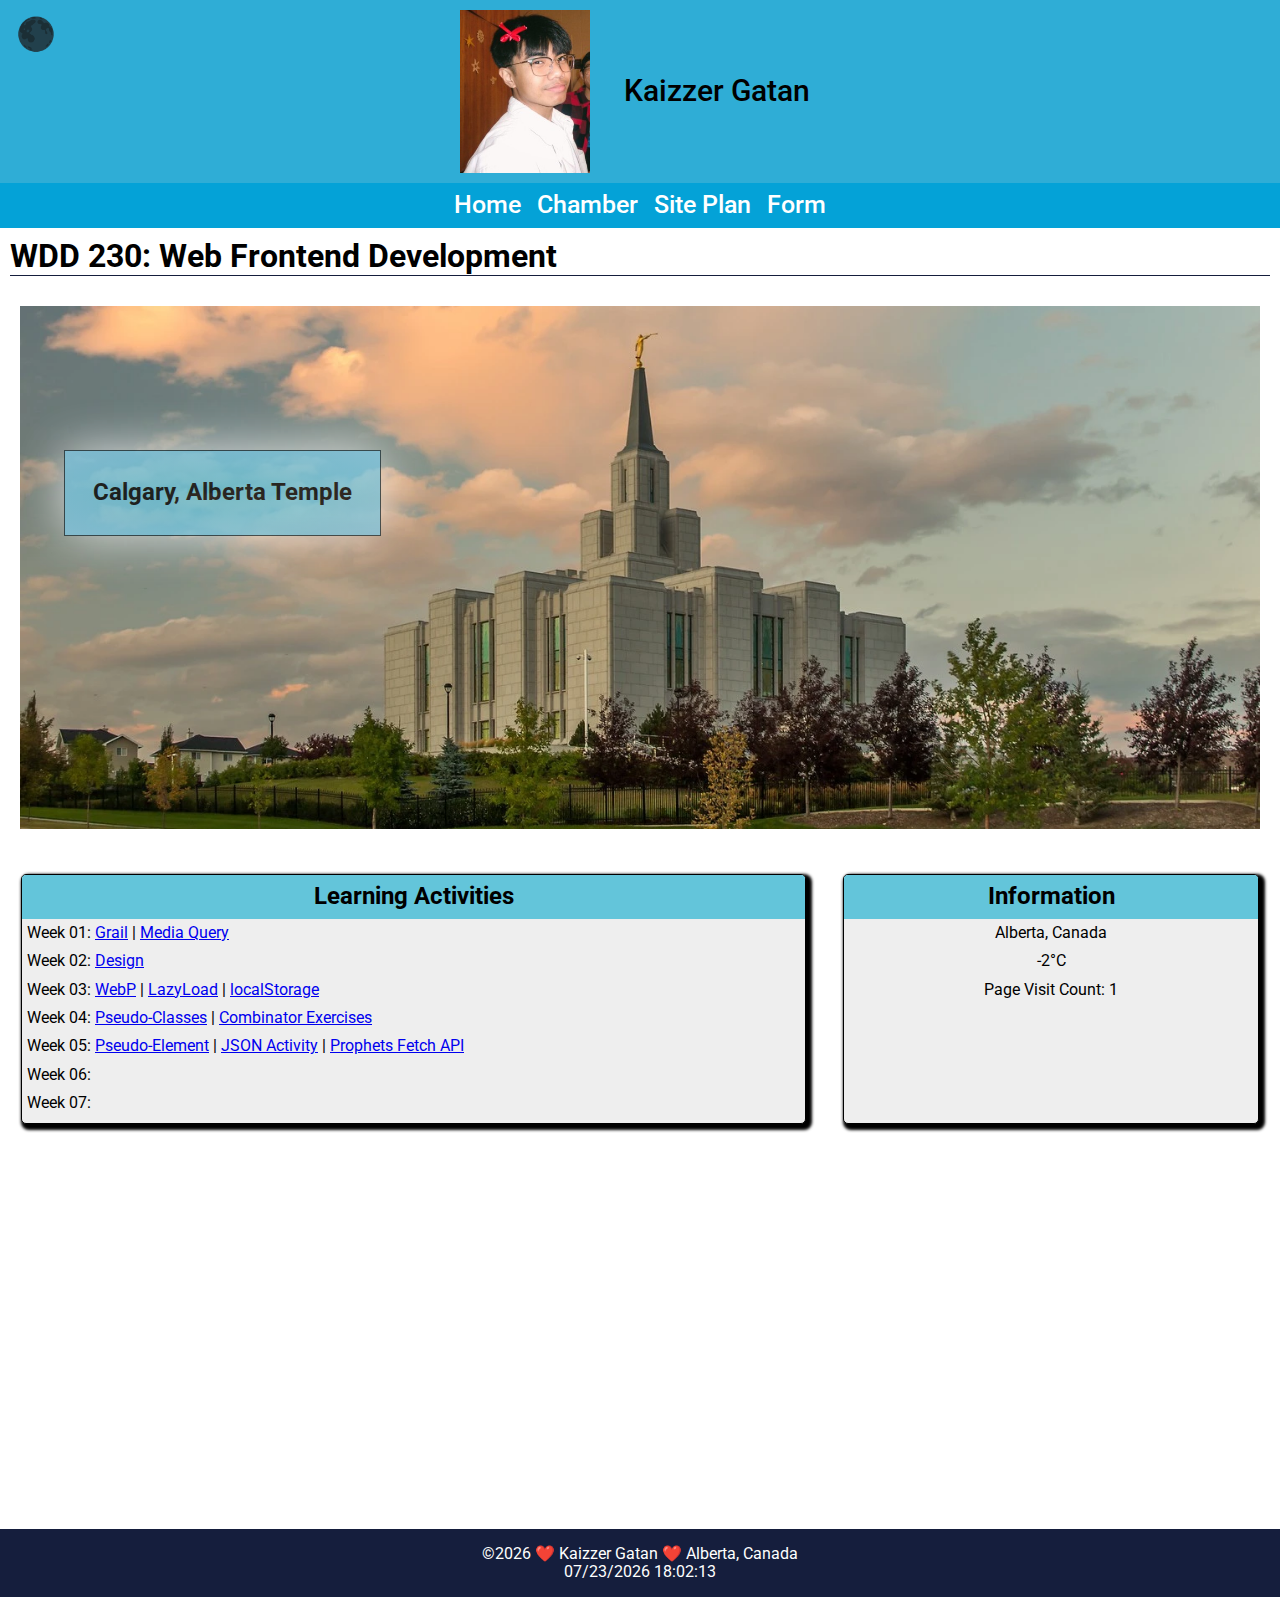
==== index.html @ c147757e "Week 5 Activities" ====
<!DOCTYPE html>
<html lang="en">
<head>
    <meta charset="UTF-8">
    <meta name="viewport" content="width=device-width, initial-scale=1.0">
    <title>Kaizzer Gatan - WDD 230 - Web Frontend Development</title>
    <meta name="description" content="WDD 230 - Web Frontend Development for Course Assignment Portal with Introduction and Home Page.">
    <meta name="author" content="Kaizzer Gatan">
    <link rel="preconnect" href="https://fonts.googleapis.com">
    <link rel="preconnect" href="https://fonts.gstatic.com" crossorigin>
    <link href="https://fonts.googleapis.com/css2?family=Roboto:ital,wght@0,100;0,300;0,400;0,500;0,700;0,900;1,100;1,300;1,400;1,500;1,700;1,900&display=swap" rel="stylesheet">
    <link rel="stylesheet" href="styles/normalize.css">
    <link rel="stylesheet" href="styles/base.css">
    <link rel="stylesheet" href="styles/larger.css">
    <script src="scripts/homePage.js" defer></script>
    <link rel="icon" href="favicon.ico">
    <meta property="og:title" content="Kaizzer Gatan - WDD 230 - Web Frontend Development" />
    <meta property="og:type" content="website" />
    <meta property="og:url" content="https://kaizzerr.github.io/wdd230/" />
    <meta property="og:image" content="https://cdn.sanity.io/images/st5jjmvx/production/eb2c3cacc3318171004d5115bbb45f1ea970032f-2400x1078.jpg?w=1920&q=77&fit=max&auto=format" />
</head>

<body>
    <div id="mode">
        🌑
    </div>

    <header>
        <img src="images/kaizzer.jpg" alt="Kaizzer Gatan">
        <span>Kaizzer Gatan</span>
        <button class="hamburger" aria-label="Burger for navigation"></button>
        <nav class="burger">
            <ul>
                <li><a href="#">Home</a></li>
                <li><a href="chamber/index.html">Chamber</a></li>
                <li><a href="#">Site Plan</a></li>
                <li><a href="form.html">Form</a></li>
            </ul>
        </nav>
    </header>

    <main>
        <h1>WDD 230: Web Frontend Development</h1>
        <div class="hero">
            <picture>
                <source srcset="images/calgary-temple-hero-small.webp" media="(max-width: 600px)">
                <source srcset="images/calgary-temple-hero-medium.webp" media="(max-width: 1200px)">
                <img src="images/calgary-temple-hero-large.webp" alt="Calgary Temple Hero Large">
            </picture>
        </div>

        <div class="herolabel">
            <p>Calgary, Alberta Temple</p>
        </div>

        <div class="card">
            <section class="card1">
                <h2>Learning Activities</h2>
                <ul>
                    <li>Week 01: <a href="week01/holygrail.html">Grail</a> | <a href="week01/media-query.html">Media Query</a></li>
                    <li>Week 02: <a href="week02/design.html">Design</a></li>
                    <li>Week 03: <a href="week03/images/landscape.webp">WebP</a> |
                    <a href="week03/lazyload.html">LazyLoad</a> |
                    <a href="week03/bom.html">localStorage</a></li>
                    <li>Week 04: <a href="https://codepen.io/kaizzerr/pen/RNwBwZp">Pseudo-Classes</a> |
                    <a href="week04/images/combinator.webp">Combinator Exercises</a></li>
                    <li>Week 05: <a href="https://codepen.io/kaizzerr/pen/raNQoNq">Pseudo-Element</a> | 
                    <a href="week05/new-ward-members.json">JSON Activity</a> |
                    <a href="week05/prophets.html">Prophets Fetch API</a></li>
                    <li>Week 06: <a href=""></a></li>
                    <li>Week 07: <a href=""></a></li>
                </ul>
            </section>
            <section class="card2">
                <h2>Information</h2>
                    <p>Alberta, Canada</p>
                    <p>-2°C</p>
                    <p>Page Visit Count: <span id="pageVisits"></span></p>
            </section>
        </div>

        <div class="map">
            <iframe src="https://www.google.com/maps/embed?pb=!1m14!1m12!1m3!1d177103.9263563247!2d-114.08572180333955!3d51.055021557839936!2m3!1f0!2f0!3f0!3m2!1i1024!2i768!4f13.1!5e0!3m2!1sen!2sca!4v1742437372780!5m2!1sen!2sca" width="600" height="450" style="border:0;" allowfullscreen="" loading="lazy" referrerpolicy="no-referrer-when-downgrade"></iframe>
        </div>
    </main>
    <footer>
        <p>©<span id="currentyear"></span> ❤️ Kaizzer Gatan ❤️ Alberta, Canada</p>
        <p id="lastModified"></p>
    </footer>
</body>
</html>
---- styles/base.css ----
* {
    margin: 0;
    padding: 0;
    box-sizing: border-box;
}

body {
    font-family: 'Roboto', sans-serif;
}

header {
    align-items: center;
    text-align: center;
    background-color: #2fadd6;
}

header img {
    width: 150px;
    height: auto;
    padding: 10px;
}

header span {
    font-size: 30px;
    font-weight: 500;
    padding: 20px;
}

header img, header span {
    display: inline-block;
    vertical-align: middle;
}

nav {
    display: flex;
    background-color: #04A2D7;
    padding: 5px;
}

nav a {
    display: flex;
    padding: 10px;
    text-decoration: none;
    font-size: 25px;
    font-weight: 500;
    color: black;
}

nav ul {
    list-style: none;
}

nav ul li a:hover {
    background-color: lightblue;
    color: #333;
}

main h1 {
    margin: 10px;
    border-bottom: 1px solid #151e3d;
}

#mode {
    position: absolute;
    top: 1rem;
    left: 1rem;
    font-size: 3rem;
    cursor: pointer;
    font-size: 2rem;
}

.burger {
    display: flex;
    flex-direction: row;
    justify-content: center;
    list-style-type: none;
    padding: 0;
    margin: 0;
}

.burger a {
    color: white;
    padding: 8px;
}

.burger a:hover {
    background-color: #ddd;
    color: #333;
}

@media (max-width: 840px) {
    .burger {
        display: none;
        width: 100%;
    }

    .burger.open {
        display: block;
    }

    .hamburger::before {
        content: "☰";
    }

    .hamburger.open::before {
        content: "✖";
    }

    .hamburger {
        display: block;
        background: none;
        color: white;
        cursor: pointer;
    }

    .hamburger.open {
        display: block;
        background: none;
        border: none;
        color: white;
        cursor: pointer;
        position: absolute;
        top: 10px;
        right: 10px;
    }
}

.hero img {
    max-width: 100%;
    height: auto;
    padding: 20px;
}

.herolabel {
    position: absolute;
    top: 50%;
    left: 7%;
    background: radial-gradient(#63c5da, skyblue);
    border: 1px solid rgba(0, 0, 0, .75);
    padding: 1.5rem;
    box-shadow: 0 0 3rem #fff;
    opacity: 0.75;
}

.herolabel p {
    margin: 0;
    padding: .25rem;
    font-weight: 700;
    font-size: 1.5rem;
}

.card {
    margin: 5px;
}

.card section {
    border: 1px solid black;
    border-radius: 5px;
    background-color: #eee;
    margin: 1rem;
    overflow: hidden;
}

.card section h2 {
    background-color: #63c5da;
    text-align: center;
    padding: .5rem;
}

.card section p {
    padding: 5px;
}

.card1 li {
    margin-top: 5px;
    margin-left: 5px;
    margin-bottom: 10px;
}

.card2 p {
    text-align: center;
}

.map {
    position: relative;
    width: 100%;
    padding-bottom: 75%;
    margin: auto;
    left: 0;
}

.map iframe {
    position: absolute;
    top: 0;
    left: 0;
    width: 100%;
    height: 100%;
}

footer {
    background-color: #151e3d;
    color: white;
    text-align: center;
    padding: 1em;
}
---- styles/larger.css ----
@media(min-width: 840px) {
    nav ul {
        display: flex;
    }

    nav ul li {
        flex: auto;
    }

    .hamburger {
        display: none;
    }

    .card {
        display: grid;
        grid-template-columns: 1fr 28rem;
        column-gap: 5px;
    }

    .card section {
        box-shadow: 3px 3px 3px 3px;
    }

    .hero img {
        max-width: 100%;
        height: auto;
        padding: 20px;
    }

    .herolabel {
        position: absolute;
        top: 50%;
        left: 5%;
        background: radial-gradient(#63c5da, skyblue);
        border: 1px solid rgba(0, 0, 0, .75);
        padding: 1.5rem;
        box-shadow: 0 0 3rem #fff;
        opacity: 0.75;
    }

    .map {
        width: 70%;
        padding-bottom: 30%;
    }
}

@media(min-width: 1200px) {
    nav ul {
        display: flex;
    }

    nav ul li {
        flex: auto;
    }

    .hamburger {
        display: none;
    }

    .hero img {
        max-width: 100%;
        height: auto;
        padding: 20px;
    }

    .herolabel {
        position: absolute;
        top: 50%;
        left: 5%;
        background: radial-gradient(#63c5da, skyblue);
        border: 1px solid rgba(0, 0, 0, .75);
        padding: 1.5rem;
        box-shadow: 0 0 3rem #fff;
        opacity: 0.75;
    }

    .map {
        width: 70%;
        padding-bottom: 30%;
    }
}
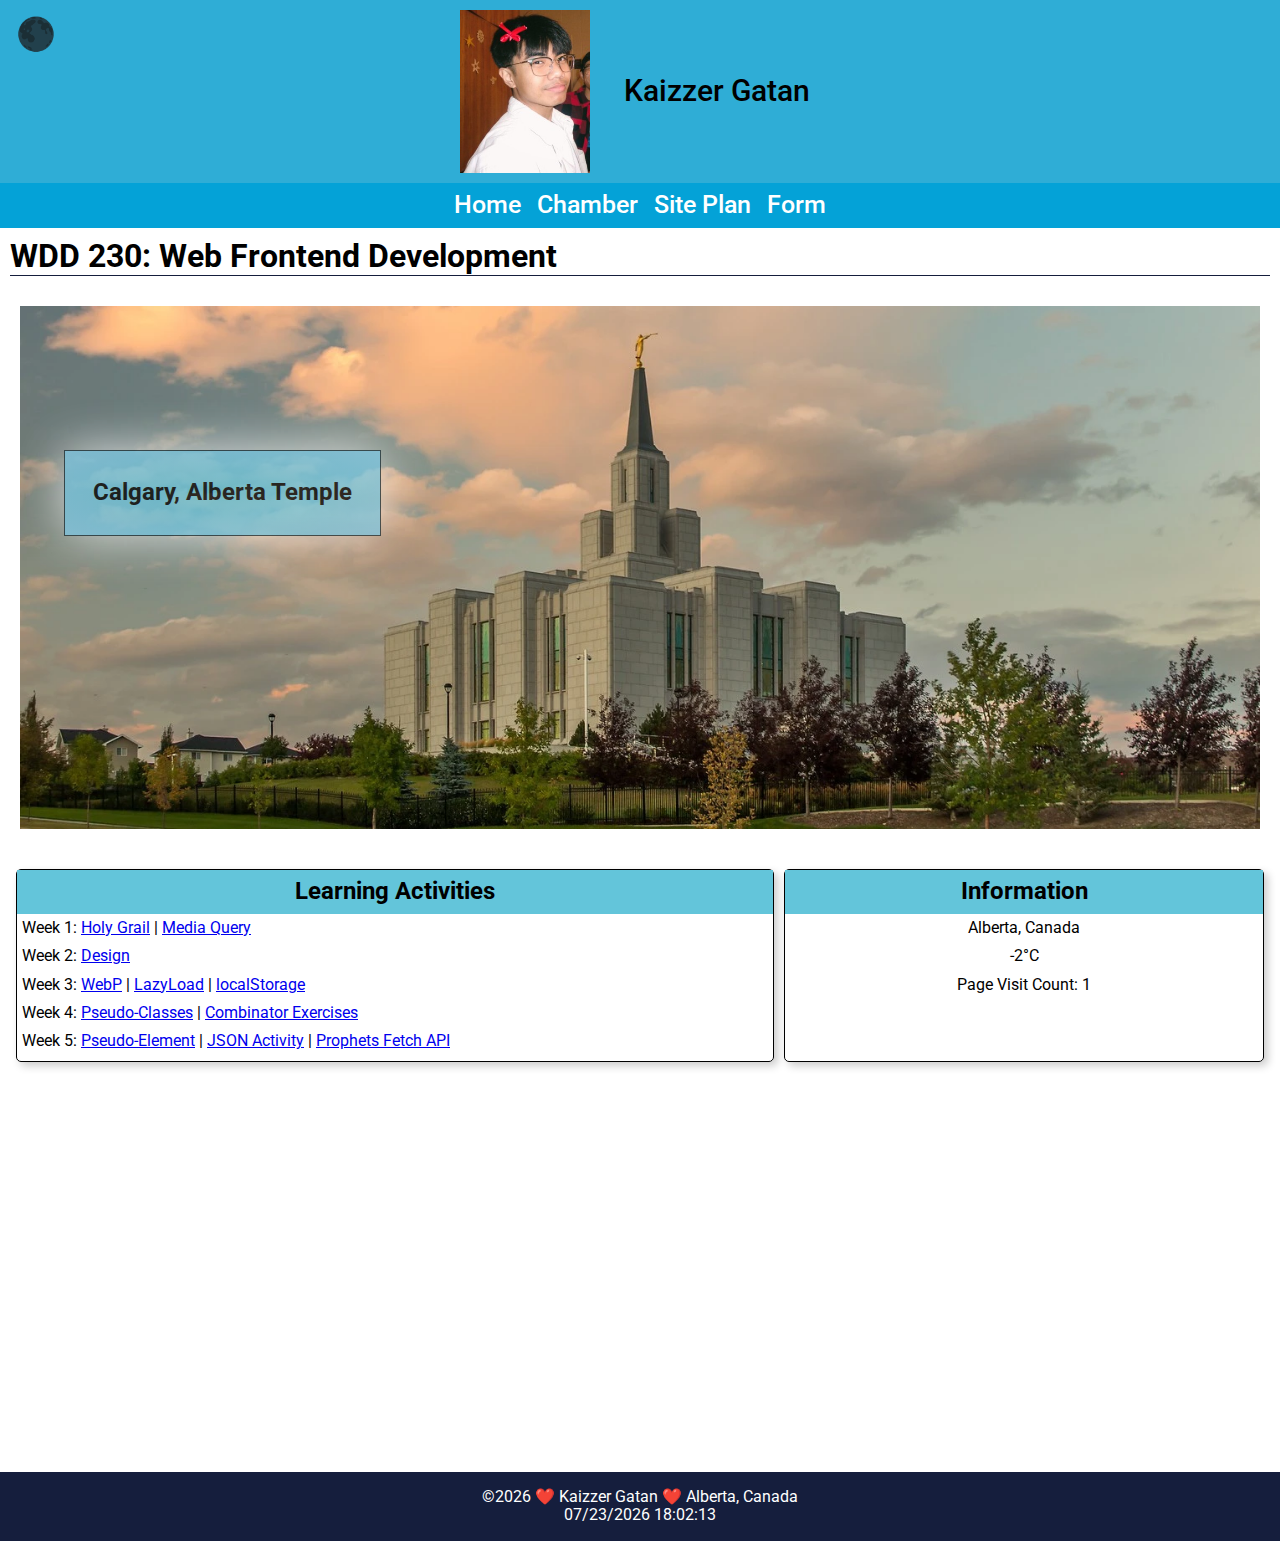
==== commit ec8a5538: "Home Page Development" ====
--- a/index.html
+++ b/index.html
@@ -12,6 +12,7 @@
     <link rel="stylesheet" href="styles/normalize.css">
     <link rel="stylesheet" href="styles/base.css">
     <link rel="stylesheet" href="styles/larger.css">
+    <script src="scripts/links.js" defer></script>
     <script src="scripts/homePage.js" defer></script>
     <link rel="icon" href="favicon.ico">
     <meta property="og:title" content="Kaizzer Gatan - WDD 230 - Web Frontend Development" />
@@ -57,18 +58,7 @@
             <section class="card1">
                 <h2>Learning Activities</h2>
                 <ul>
-                    <li>Week 01: <a href="week01/holygrail.html">Grail</a> | <a href="week01/media-query.html">Media Query</a></li>
-                    <li>Week 02: <a href="week02/design.html">Design</a></li>
-                    <li>Week 03: <a href="week03/images/landscape.webp">WebP</a> |
-                    <a href="week03/lazyload.html">LazyLoad</a> |
-                    <a href="week03/bom.html">localStorage</a></li>
-                    <li>Week 04: <a href="https://codepen.io/kaizzerr/pen/RNwBwZp">Pseudo-Classes</a> |
-                    <a href="week04/images/combinator.webp">Combinator Exercises</a></li>
-                    <li>Week 05: <a href="https://codepen.io/kaizzerr/pen/raNQoNq">Pseudo-Element</a> | 
-                    <a href="week05/new-ward-members.json">JSON Activity</a> |
-                    <a href="week05/prophets.html">Prophets Fetch API</a></li>
-                    <li>Week 06: <a href=""></a></li>
-                    <li>Week 07: <a href=""></a></li>
+                    <div id="links-container">
                 </ul>
             </section>
             <section class="card2">
--- a/styles/base.css
+++ b/styles/base.css
@@ -150,28 +150,26 @@
 }
 
 .card {
-    margin: 5px;
-}
-
-.card section {
+    margin: 1rem;
+}
+
+.card section h2 {
+    background-color: #63c5da;
+    text-align: center;
+    padding: .5rem;
+}
+
+.card section p {
+    padding: 5px;
+}
+
+.card1, .card2 {
     border: 1px solid black;
     border-radius: 5px;
-    background-color: #eee;
-    margin: 1rem;
-    overflow: hidden;
-}
-
-.card section h2 {
-    background-color: #63c5da;
-    text-align: center;
-    padding: .5rem;
-}
-
-.card section p {
-    padding: 5px;
-}
-
-.card1 li {
+    margin-bottom: 10px;
+}
+
+.card1 section {
     margin-top: 5px;
     margin-left: 5px;
     margin-bottom: 10px;
--- a/styles/larger.css
+++ b/styles/larger.css
@@ -13,12 +13,12 @@
 
     .card {
         display: grid;
-        grid-template-columns: 1fr 28rem;
-        column-gap: 5px;
+        grid-template-columns: 1fr 30rem;
+        column-gap: 10px;
     }
 
-    .card section {
-        box-shadow: 3px 3px 3px 3px;
+    .card1, .card2 {
+        box-shadow: 4px 4px 8px rgba(0, 0, 0, 0.2);
     }
 
     .hero img {
@@ -74,6 +74,16 @@
         opacity: 0.75;
     }
 
+    .card {
+        display: grid;
+        grid-template-columns: 1fr 30rem;
+        column-gap: 10px;
+    }
+
+    .card1, .card2 {
+        box-shadow: 4px 4px 8px rgba(0, 0, 0, 0.2);
+    }
+
     .map {
         width: 70%;
         padding-bottom: 30%;
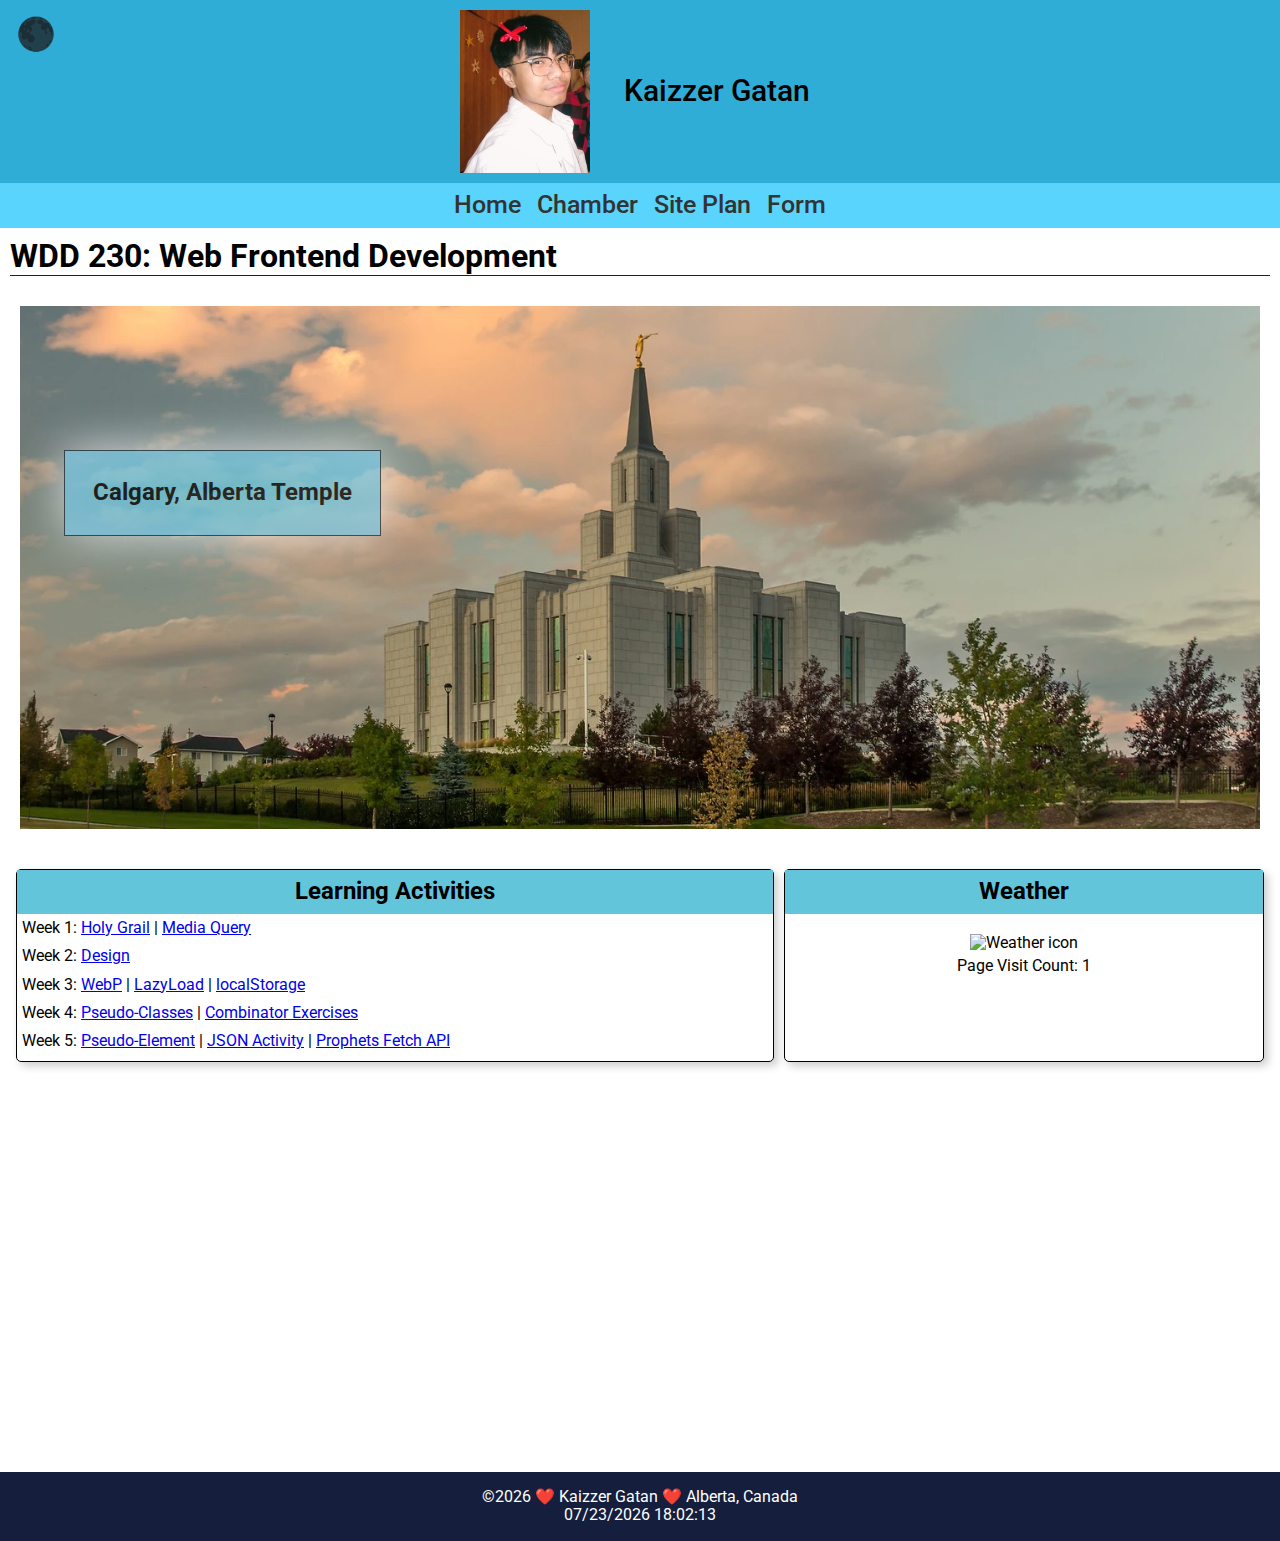
==== commit bd00aa59: "Home Page Development" ====
--- a/index.html
+++ b/index.html
@@ -14,6 +14,7 @@
     <link rel="stylesheet" href="styles/larger.css">
     <script src="scripts/links.js" defer></script>
     <script src="scripts/homePage.js" defer></script>
+    <script src="scripts/weather.js" defer></script>
     <link rel="icon" href="favicon.ico">
     <meta property="og:title" content="Kaizzer Gatan - WDD 230 - Web Frontend Development" />
     <meta property="og:type" content="website" />
@@ -62,10 +63,13 @@
                 </ul>
             </section>
             <section class="card2">
-                <h2>Information</h2>
-                    <p>Alberta, Canada</p>
-                    <p>-2°C</p>
-                    <p>Page Visit Count: <span id="pageVisits"></span></p>
+                <h2>Weather</h2>
+                <p id="current-temp"></p>
+                <p id="weather-desc"></p>
+                <figure>
+                    <img id="weather-icon" src="" alt="Weather icon" />
+                </figure>
+                <p>Page Visit Count: <span id="pageVisits"></span></p>
             </section>
         </div>
 
--- a/styles/base.css
+++ b/styles/base.css
@@ -33,7 +33,7 @@
 
 nav {
     display: flex;
-    background-color: #04A2D7;
+    background-color: #59D4FC;
     padding: 5px;
 }
 
@@ -48,11 +48,6 @@
 
 nav ul {
     list-style: none;
-}
-
-nav ul li a:hover {
-    background-color: lightblue;
-    color: #333;
 }
 
 main h1 {
@@ -79,13 +74,13 @@
 }
 
 .burger a {
-    color: white;
+    color: #333;
     padding: 8px;
 }
 
 .burger a:hover {
-    background-color: #ddd;
-    color: #333;
+    background-color: #00BBE0;
+    color: black;
 }
 
 @media (max-width: 840px) {
@@ -175,7 +170,7 @@
     margin-bottom: 10px;
 }
 
-.card2 p {
+.card2 p, .card2 figure {
     text-align: center;
 }
 
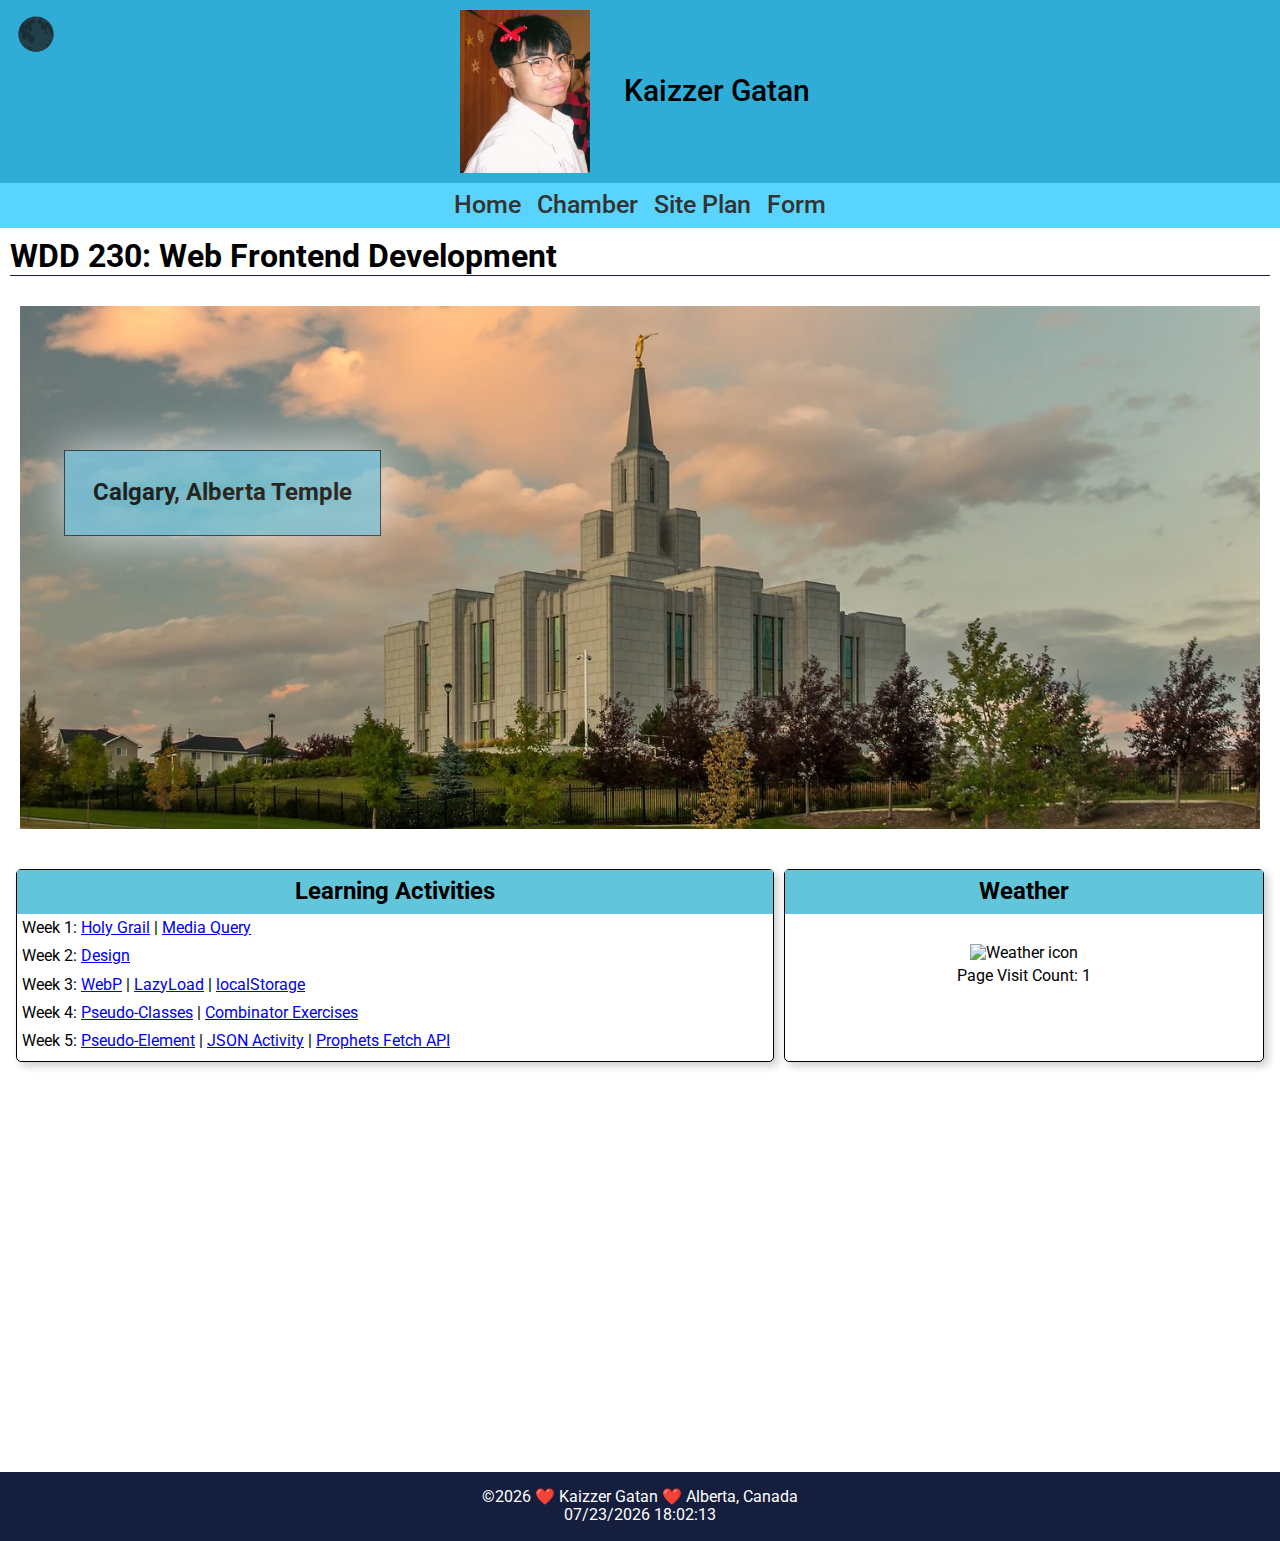
==== commit ff2aa0d5: "Home Page Development" ====
--- a/index.html
+++ b/index.html
@@ -64,6 +64,7 @@
             </section>
             <section class="card2">
                 <h2>Weather</h2>
+                <p id="location"></p>
                 <p id="current-temp"></p>
                 <p id="weather-desc"></p>
                 <figure>
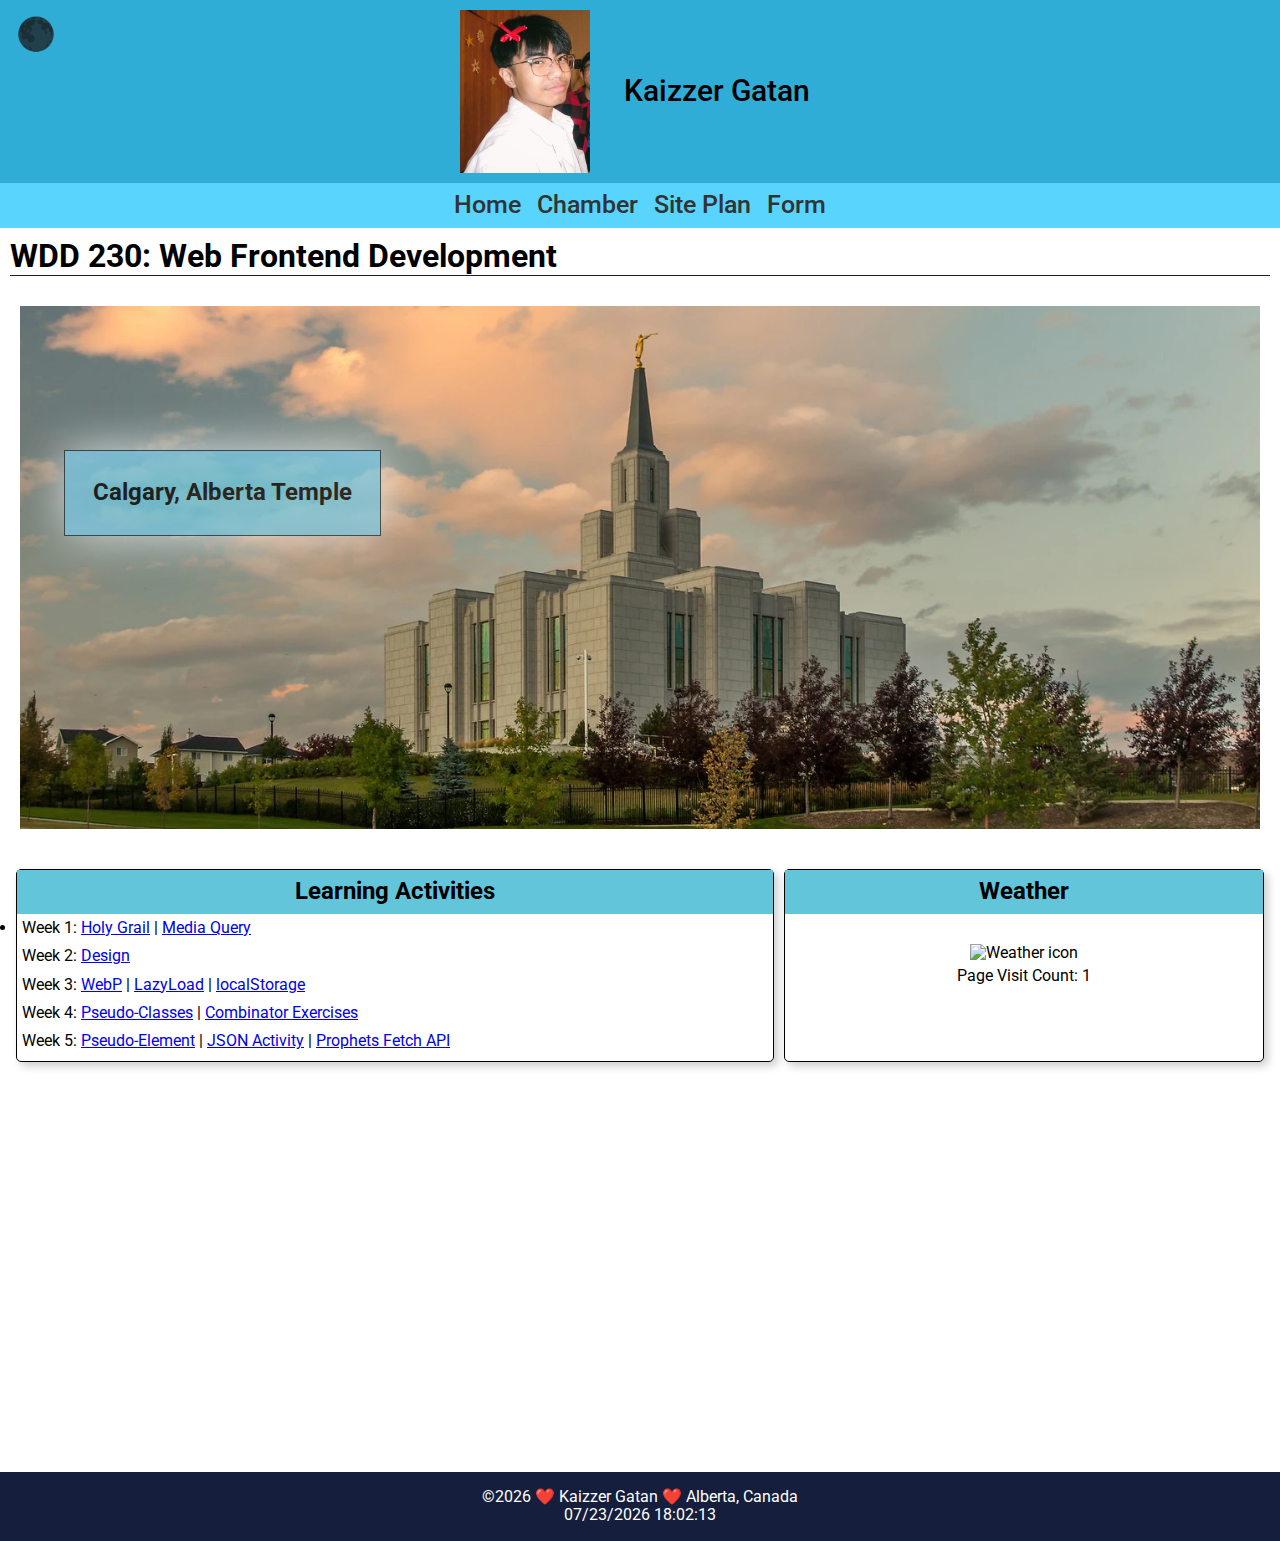
==== commit 9d712dc4: "Home Page Development" ====
--- a/index.html
+++ b/index.html
@@ -1,14 +1,18 @@
 <!DOCTYPE html>
 <html lang="en">
+
 <head>
     <meta charset="UTF-8">
     <meta name="viewport" content="width=device-width, initial-scale=1.0">
     <title>Kaizzer Gatan - WDD 230 - Web Frontend Development</title>
-    <meta name="description" content="WDD 230 - Web Frontend Development for Course Assignment Portal with Introduction and Home Page.">
+    <meta name="description"
+        content="WDD 230 - Web Frontend Development for Course Assignment Portal with Introduction and Home Page.">
     <meta name="author" content="Kaizzer Gatan">
     <link rel="preconnect" href="https://fonts.googleapis.com">
     <link rel="preconnect" href="https://fonts.gstatic.com" crossorigin>
-    <link href="https://fonts.googleapis.com/css2?family=Roboto:ital,wght@0,100;0,300;0,400;0,500;0,700;0,900;1,100;1,300;1,400;1,500;1,700;1,900&display=swap" rel="stylesheet">
+    <link
+        href="https://fonts.googleapis.com/css2?family=Roboto:ital,wght@0,100;0,300;0,400;0,500;0,700;0,900;1,100;1,300;1,400;1,500;1,700;1,900&display=swap"
+        rel="stylesheet">
     <link rel="stylesheet" href="styles/normalize.css">
     <link rel="stylesheet" href="styles/base.css">
     <link rel="stylesheet" href="styles/larger.css">
@@ -19,7 +23,8 @@
     <meta property="og:title" content="Kaizzer Gatan - WDD 230 - Web Frontend Development" />
     <meta property="og:type" content="website" />
     <meta property="og:url" content="https://kaizzerr.github.io/wdd230/" />
-    <meta property="og:image" content="https://cdn.sanity.io/images/st5jjmvx/production/eb2c3cacc3318171004d5115bbb45f1ea970032f-2400x1078.jpg?w=1920&q=77&fit=max&auto=format" />
+    <meta property="og:image"
+        content="https://cdn.sanity.io/images/st5jjmvx/production/eb2c3cacc3318171004d5115bbb45f1ea970032f-2400x1078.jpg?w=1920&q=77&fit=max&auto=format" />
 </head>
 
 <body>
@@ -59,7 +64,8 @@
             <section class="card1">
                 <h2>Learning Activities</h2>
                 <ul>
-                    <div id="links-container">
+                    <li id="links-container">
+                    </li>
                 </ul>
             </section>
             <section class="card2">
@@ -68,19 +74,24 @@
                 <p id="current-temp"></p>
                 <p id="weather-desc"></p>
                 <figure>
-                    <img id="weather-icon" src="" alt="Weather icon" />
+                    <img id="weather-icon" src="" alt="Weather icon">
                 </figure>
                 <p>Page Visit Count: <span id="pageVisits"></span></p>
             </section>
         </div>
 
         <div class="map">
-            <iframe src="https://www.google.com/maps/embed?pb=!1m14!1m12!1m3!1d177103.9263563247!2d-114.08572180333955!3d51.055021557839936!2m3!1f0!2f0!3f0!3m2!1i1024!2i768!4f13.1!5e0!3m2!1sen!2sca!4v1742437372780!5m2!1sen!2sca" width="600" height="450" style="border:0;" allowfullscreen="" loading="lazy" referrerpolicy="no-referrer-when-downgrade"></iframe>
+            <iframe
+                src="https://www.google.com/maps/embed?pb=!1m14!1m12!1m3!1d177103.9263563247!2d-114.08572180333955!3d51.055021557839936!2m3!1f0!2f0!3f0!3m2!1i1024!2i768!4f13.1!5e0!3m2!1sen!2sca!4v1742437372780!5m2!1sen!2sca"
+                width="600" height="450" style="border:0;" allowfullscreen="" loading="lazy"
+                referrerpolicy="no-referrer-when-downgrade"></iframe>
         </div>
     </main>
+
     <footer>
         <p>©<span id="currentyear"></span> ❤️ Kaizzer Gatan ❤️ Alberta, Canada</p>
         <p id="lastModified"></p>
     </footer>
+
 </body>
 </html>